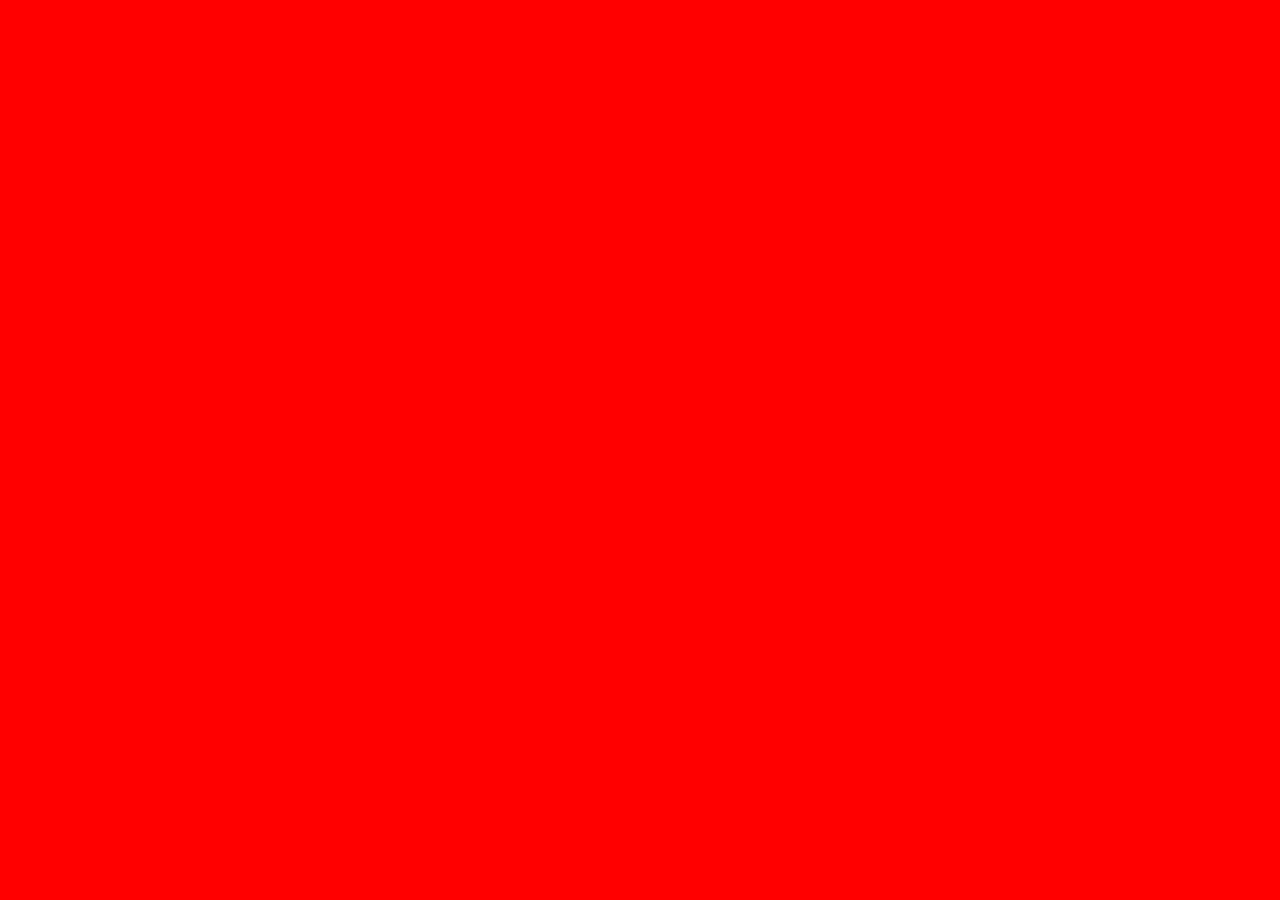
==== index.html @ b80c8676 "first commit" ====
<!DOCTYPE html>
<html lang="en">
<head>
    <meta charset="UTF-8">
    <meta name="viewport" content="width=device-width, initial-scale=1.0">
    <title>Document</title>
    <link rel="stylesheet" href="style.css">
</head>
<body>
    <main>
        <section class="section01"></section>
        <section class="section02"></section>
        <section class="section03"></section>
        <section class="section04"></section>
        <section class="section05"></section>
        <section class="section06"></section>
    </main>
    <script src="script.js"></script>
</body>
</html>
---- style.css ----
@charset "utf-8";

* {
    margin: 0;
    padding: 0;
    color: inherit;
    box-sizing: border-box;
}

main {
    display: flex;
    height: 100vh;
    overflow-x: scroll;
    scroll-snap-type: x mandatory;
    scrollbar-width: none;
}

main::-webkit-scrollbar {
    display: none;
}

section {
    flex: none;
    width: 100vw;
    height: 100vh;
    scroll-snap-align: start;
}

.section01 { background: red; }
.section02 { background: orange; }
.section03 { background: yellow; }
.section04 { background: green; }
.section05 { background: blue; }
.section06 { background: navy; }
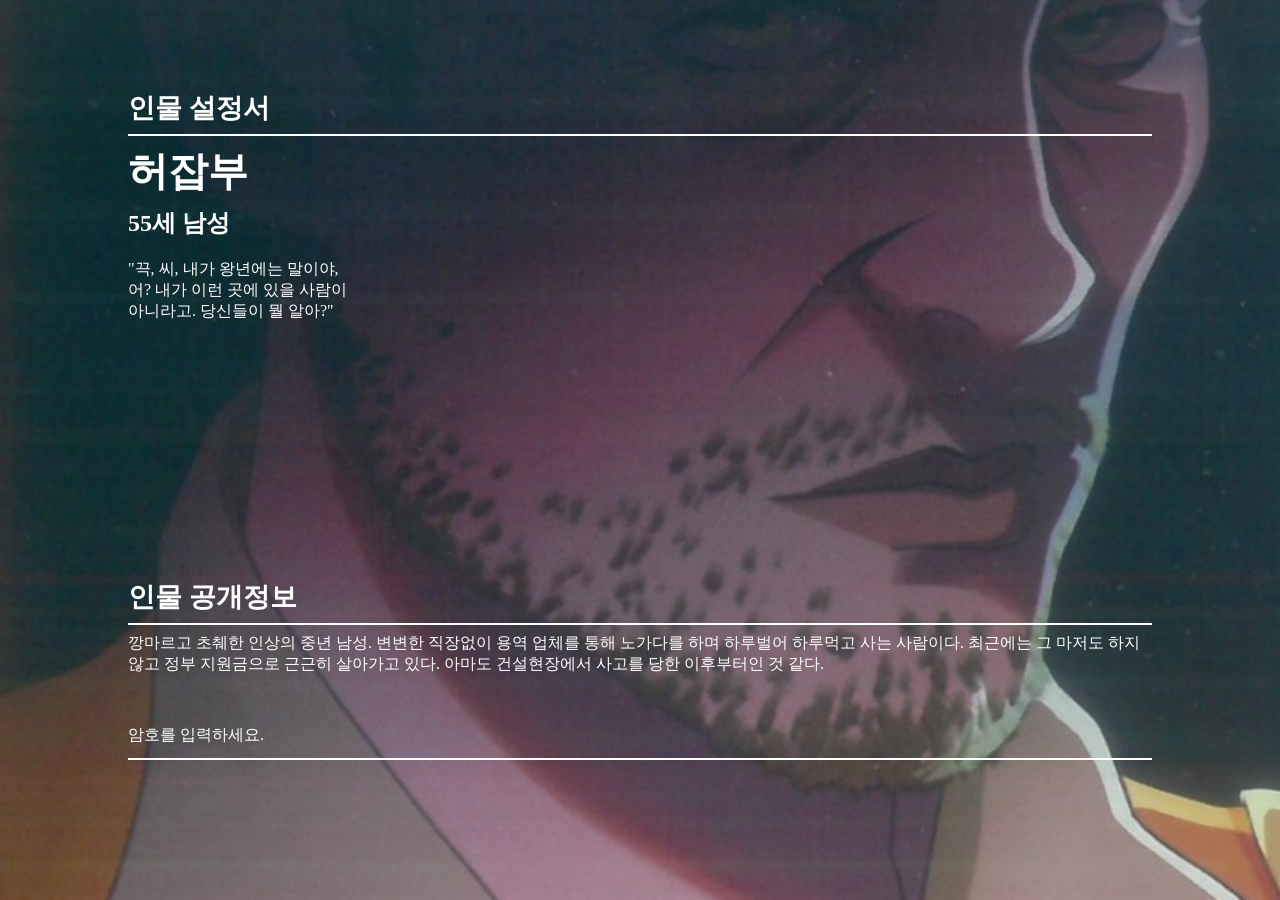
==== commit d1dced5a: "test" ====
--- a/index.html
+++ b/index.html
@@ -1,14 +1,43 @@
 <!DOCTYPE html>
 <html lang="en">
+
 <head>
     <meta charset="UTF-8">
     <meta name="viewport" content="width=device-width, initial-scale=1.0">
     <title>Document</title>
     <link rel="stylesheet" href="style.css">
 </head>
+
 <body>
     <main>
-        <section class="section01"></section>
+        <section class="section01" style="background-image: url('img/허잡부.jpg');">
+            <div class="content">
+                <div class="top">
+                    <h3 class="label">인물 설정서</h3>
+                    <h1 class="name">허잡부</h1>
+                    <h2 class="info">55세 남성</h2>
+                    <p class="quote">"끅, 씨, 내가 왕년에는 말이야,
+                        <br>어? 내가 이런 곳에 있을 사람이
+                        <br>아니라고. 당신들이 뭘 알아?"
+                    </p>
+                </div>
+                <div class="bottom">
+                    <h3 class="label">인물 공개정보</h3>
+                    <p class="info">깡마르고 초췌한 인상의 중년 남성.
+                        변변한 직장없이 용역 업체를 통해
+                        노가다를 하며 하루벌어 하루먹고
+                        사는 사람이다. 최근에는 그 마저도
+                        하지 않고 정부 지원금으로 근근히
+                        살아가고 있다. 아마도 건설현장에서
+                        사고를 당한 이후부터인 것 같다.</p>
+                </div>
+            </div>
+            <form class="input-container">
+                <input type="password" id="input" required="">
+                <label for="input" class="label">암호를 입력하세요.</label>
+                <div class="underline"></div>
+            </form>
+        </section>
         <section class="section02"></section>
         <section class="section03"></section>
         <section class="section04"></section>
@@ -17,4 +46,5 @@
     </main>
     <script src="script.js"></script>
 </body>
+
 </html>
--- a/style.css
+++ b/style.css
@@ -20,13 +20,103 @@
 }
 
 section {
+    position: relative;
     flex: none;
     width: 100vw;
     height: 100vh;
     scroll-snap-align: start;
+
+    background-size: cover;
+    background-repeat: no-repeat;
+    background-position: center;
+    padding: 10vh 10vw;
+    display: flex;
+    flex-direction: column;
 }
 
-.section01 { background: red; }
+.content {
+    color: #fff;
+    flex: 1;
+    display: flex;
+    flex-direction: column;
+    justify-content: space-between;
+}
+
+.content .label {
+    font-size: 1.7rem;
+    font-weight: 600;
+    padding-bottom: 8px;
+    margin-bottom: 8px;
+    border-bottom: 2px solid #fff;
+}
+
+.content > .top .name {
+    font-size: 2.5rem;
+    margin-bottom: 8px;
+}
+
+.content > .top .info {
+    font-size: 1.5rem;
+    font-weight: 600;
+    margin-bottom: 20px;
+}
+
+.content > .top .quote {
+    font-size: 1rem;
+}
+
+/* input */
+.input-container {
+  position: relative;
+  margin: 50px auto;
+  width: 100%;
+}
+
+.input-container input[type="password"] {
+  font-size: 20px;
+  letter-spacing: 2px;
+  width: 100%;
+  border: none;
+  border-bottom: 2px solid #fff;
+  padding: 5px 0;
+  background-color: transparent;
+  outline: none;
+}
+
+.input-container .label {
+  position: absolute;
+  top: 0;
+  left: 0;
+  color: #fff;
+  transition: all 0.3s ease;
+  pointer-events: none;
+}
+
+.input-container input[type="password"]:focus ~ .label,
+.input-container input[type="password"]:valid ~ .label {
+  top: -20px;
+  font-size: 16px;
+  color: #333;
+}
+
+.input-container .underline {
+  position: absolute;
+  bottom: 0;
+  left: 0;
+  height: 2px;
+  width: 100%;
+  background-color: #333;
+  transform: scaleX(0);
+  transition: all 0.3s ease;
+}
+
+.input-container input[type="password"]:focus ~ .underline,
+.input-container input[type="password"]:valid ~ .underline {
+  transform: scaleX(1);
+}
+
+
+
 .section02 { background: orange; }
 .section03 { background: yellow; }
 .section04 { background: green; }
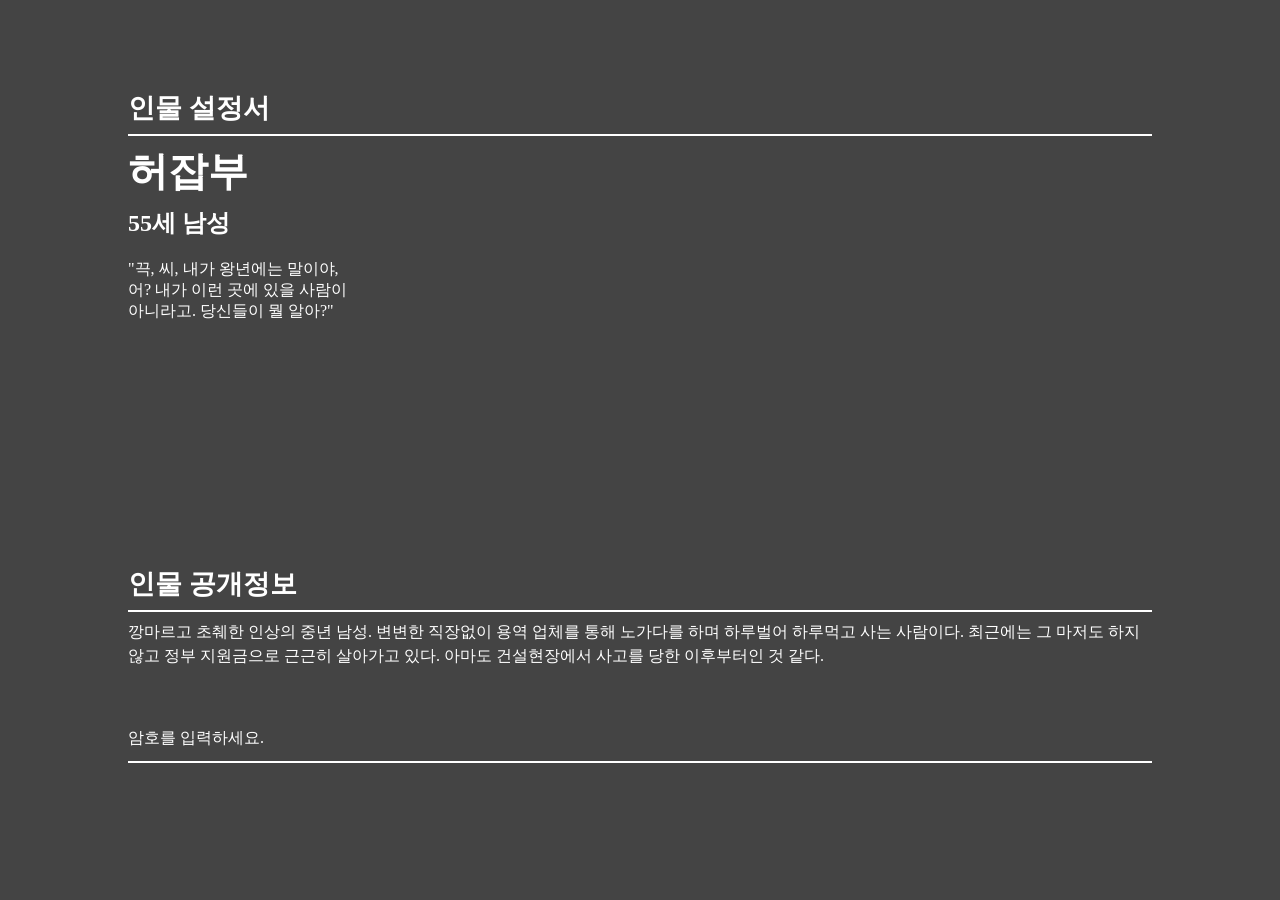
==== commit 70fc0c39: "Add files via upload" ====
--- a/index.html
+++ b/index.html
@@ -1,50 +1,402 @@
 <!DOCTYPE html>
-<html lang="en">
-
+<html lang="ko">
 <head>
-    <meta charset="UTF-8">
-    <meta name="viewport" content="width=device-width, initial-scale=1.0">
-    <title>Document</title>
-    <link rel="stylesheet" href="style.css">
+<meta charset="UTF-8">
+<meta name="viewport" content="width=device-width, initial-scale=1.0">
+<title>인물 설정서</title>
+<style>
+* { margin: 0; padding: 0; color: inherit; box-sizing: border-box; }
+html { font-size: 16px; }
+@media (max-width: 400px) { html { font-size: 12px; } }
+body { overflow: hidden; }
+
+main {
+  display: flex;
+  height: 100lvh;
+  overflow-x: scroll;
+  overflow-y: hidden;
+  scroll-snap-type: x mandatory;
+  scrollbar-width: none;
+}
+main::-webkit-scrollbar { display: none; }
+.hidden { display: none !important; }
+
+section {
+  position: relative;
+  flex: none;
+  width: 100vw;
+  height: 100lvh;
+  scroll-snap-align: start;
+  background-size: cover;
+  background-repeat: no-repeat;
+  background-position: center;
+  padding: 10lvh 10vw;
+  display: flex;
+  flex-direction: column;
+}
+
+.character-section { background-color: #444; }
+.character-section .content {
+  color: #fff;
+  flex: 1;
+  display: flex;
+  flex-direction: column;
+  justify-content: space-between;
+}
+.character-section .content .label {
+  font-size: 1.7rem;
+  font-weight: 600;
+  padding-bottom: 8px;
+  margin-bottom: 8px;
+  border-bottom: 2px solid #fff;
+}
+.character-section .content > .top .name {
+  font-size: 2.5rem;
+  margin-bottom: 8px;
+}
+.character-section .content > .top .info {
+  font-size: 1.5rem;
+  font-weight: 600;
+  margin-bottom: 20px;
+}
+.character-section .content > .top .quote {
+  font-size: 1rem;
+  white-space: pre-line;
+}
+.character-section .content > .bottom .public-info {
+  font-size: 1rem;
+  line-height: 1.5;
+}
+
+.input-container {
+  position: relative;
+  margin: 60px auto 20px;
+  width: 100%;
+}
+.input-container input[type="password"] {
+  font-size: 20px;
+  letter-spacing: 2px;
+  width: 100%;
+  border: none;
+  border-bottom: 2px solid #fff;
+  padding: 5px 0;
+  background-color: transparent;
+  outline: none;
+  color: #fff;
+}
+.input-container .label {
+  position: absolute;
+  top: 0;
+  left: 0;
+  color: #fff;
+  transition: all 0.3s ease;
+  pointer-events: none;
+  display: flex;
+  align-items: center;
+  font-size: 1rem;
+}
+.input-container input[type="password"]:focus ~ .label,
+.input-container input[type="password"]:valid ~ .label {
+  top: -20px;
+  font-size: 0.9rem;
+  color: #ddd;
+}
+.input-container .underline {
+  position: absolute;
+  bottom: 0;
+  left: 0;
+  height: 2px;
+  width: 100%;
+  background-color: #fff;
+  transform: scaleX(0);
+  transition: all 0.3s ease;
+}
+.input-container input[type="password"]:focus ~ .underline,
+.input-container input[type="password"]:valid ~ .underline {
+  transform: scaleX(1);
+}
+.error-msg {
+  margin-top: 10px;
+  font-size: 0.9rem;
+  color: #ff6b6b;
+  min-height: 1.2em;
+}
+
+.script-section {
+  background: #000;
+  padding: 0;
+  align-items: center;
+  justify-content: center;
+}
+.script-img {
+  width: 100%;
+  height: 100%;
+  object-fit: contain;
+  display: block;
+}
+.script-last {
+  padding: 10lvh 10vw;
+  flex-direction: column;
+  justify-content: space-between;
+}
+.script-last .script-img {
+  flex: 1;
+  width: 100%;
+  height: auto;
+  min-height: 0;
+}
+
+.back-btn {
+  position: fixed;
+  top: 20px;
+  left: 20px;
+  z-index: 100;
+  width: 44px;
+  height: 44px;
+  border-radius: 50%;
+  border: none;
+  background: rgba(0, 0, 0, 0.5);
+  color: #fff;
+  font-size: 24px;
+  cursor: pointer;
+  display: flex;
+  align-items: center;
+  justify-content: center;
+  backdrop-filter: blur(8px);
+  -webkit-backdrop-filter: blur(8px);
+}
+.back-btn:active { background: rgba(0, 0, 0, 0.7); }
+</style>
 </head>
-
 <body>
-    <main>
-        <section class="section01" style="background-image: url('img/허잡부.jpg');">
-            <div class="content">
-                <div class="top">
-                    <h3 class="label">인물 설정서</h3>
-                    <h1 class="name">허잡부</h1>
-                    <h2 class="info">55세 남성</h2>
-                    <p class="quote">"끅, 씨, 내가 왕년에는 말이야,
-                        <br>어? 내가 이런 곳에 있을 사람이
-                        <br>아니라고. 당신들이 뭘 알아?"
-                    </p>
-                </div>
-                <div class="bottom">
-                    <h3 class="label">인물 공개정보</h3>
-                    <p class="info">깡마르고 초췌한 인상의 중년 남성.
-                        변변한 직장없이 용역 업체를 통해
-                        노가다를 하며 하루벌어 하루먹고
-                        사는 사람이다. 최근에는 그 마저도
-                        하지 않고 정부 지원금으로 근근히
-                        살아가고 있다. 아마도 건설현장에서
-                        사고를 당한 이후부터인 것 같다.</p>
-                </div>
-            </div>
-            <form class="input-container">
-                <input type="password" id="input" required="">
-                <label for="input" class="label">암호를 입력하세요.</label>
-                <div class="underline"></div>
-            </form>
-        </section>
-        <section class="section02"></section>
-        <section class="section03"></section>
-        <section class="section04"></section>
-        <section class="section05"></section>
-        <section class="section06"></section>
-    </main>
-    <script src="script.js"></script>
+
+<main id="character-main"></main>
+<main id="script-main" class="hidden"></main>
+<main id="secret-main" class="hidden"></main>
+
+<button id="back-btn" class="back-btn hidden" aria-label="뒤로가기">←</button>
+
+<template id="character-template">
+  <section class="character-section">
+    <div class="content">
+      <div class="top">
+        <h3 class="label"></h3>
+        <h1 class="name"></h1>
+        <h2 class="info"></h2>
+        <p class="quote"></p>
+      </div>
+      <div class="bottom">
+        <h3 class="label">인물 공개정보</h3>
+        <p class="public-info"></p>
+      </div>
+    </div>
+    <form class="input-container" autocomplete="off">
+      <input type="password" class="script-input" required>
+      <label class="label">암호를 입력하세요.</label>
+      <div class="underline"></div>
+      <p class="error-msg"></p>
+    </form>
+  </section>
+</template>
+
+<template id="script-page-template">
+  <section class="script-section">
+    <img class="script-img" alt="대본">
+  </section>
+</template>
+
+<template id="script-last-template">
+  <section class="script-section script-last">
+    <img class="script-img" alt="대본">
+    <form class="input-container secret-form" autocomplete="off">
+      <input type="password" class="secret-input" required>
+      <label class="label">비밀 암호를 입력하세요.</label>
+      <div class="underline"></div>
+      <p class="error-msg"></p>
+    </form>
+  </section>
+</template>
+
+<script>
+// ============================================================
+// ★ 인물 정보 - 여기만 수정하면 됩니다 ★
+// ============================================================
+//
+// 인물 추가: 아래 배열에 { ... } 객체를 더 넣으세요.
+// 줄바꿈은 \n 으로 표시.  문자열은 큰따옴표 " 로 감싸세요.
+// ============================================================
+
+const CHARACTERS = [
+
+  {
+    id: "huzapbu",
+    image: "img/characters/huzapbu.jpg",
+    label: "인물 설정서",
+    name: "허잡부",
+    info: "55세 남성",
+    quote: "끅, 씨, 내가 왕년에는 말이야,\n어? 내가 이런 곳에 있을 사람이\n아니라고. 당신들이 뭘 알아?",
+    publicInfo: "깡마르고 초췌한 인상의 중년 남성. 변변한 직장없이 용역 업체를 통해 노가다를 하며 하루벌어 하루먹고 사는 사람이다. 최근에는 그 마저도 하지 않고 정부 지원금으로 근근히 살아가고 있다. 아마도 건설현장에서 사고를 당한 이후부터인 것 같다.",
+    scriptPassword: "1234",
+    scriptPages: [
+      "img/scripts/huzapbu_1.jpg",
+      "img/scripts/huzapbu_2.jpg",
+      "img/scripts/huzapbu_3.jpg"
+    ],
+    secretPassword: "secret",
+    secretPages: [
+      "img/secrets/huzapbu_secret1.jpg"
+    ]
+  },
+
+  // 새 인물 추가 시 위 형식 그대로 복사해서 아래에 붙여넣으세요
+
+];
+
+// ============================================================
+// 아래는 화면 동작 코드 (수정할 필요 없음)
+// ============================================================
+
+const characterMain = document.getElementById('character-main');
+const scriptMain = document.getElementById('script-main');
+const secretMain = document.getElementById('secret-main');
+const backBtn = document.getElementById('back-btn');
+
+const charTemplate = document.getElementById('character-template');
+const scriptPageTemplate = document.getElementById('script-page-template');
+const scriptLastTemplate = document.getElementById('script-last-template');
+
+let currentView = 'character';
+let currentCharacter = null;
+
+function renderCharacters(characters) {
+  characterMain.innerHTML = '';
+
+  if (!characters || characters.length === 0) {
+    characterMain.innerHTML = '<section style="background:#222;color:#fff;align-items:center;justify-content:center;padding:20px;text-align:center;"><div>등록된 인물이 없습니다.</div></section>';
+    return;
+  }
+
+  characters.forEach(function(char) {
+    const node = charTemplate.content.cloneNode(true);
+    const section = node.querySelector('section');
+
+    section.style.backgroundImage = "url('" + char.image + "')";
+    section.dataset.characterId = char.id;
+
+    section.querySelector('.top .label').textContent = char.label || '인물 설정서';
+    section.querySelector('.name').textContent = char.name || '';
+    section.querySelector('.top .info').textContent = char.info || '';
+    section.querySelector('.quote').textContent = char.quote ? '"' + char.quote + '"' : '';
+    section.querySelector('.public-info').textContent = char.publicInfo || '';
+
+    const form = section.querySelector('.input-container');
+    const input = section.querySelector('.script-input');
+    const errorMsg = section.querySelector('.error-msg');
+
+    form.addEventListener('submit', function(e) {
+      e.preventDefault();
+      if (input.value === char.scriptPassword) {
+        errorMsg.textContent = '';
+        input.value = '';
+        openScript(char);
+      } else {
+        errorMsg.textContent = '암호가 틀렸습니다.';
+        input.value = '';
+        input.focus();
+      }
+    });
+
+    characterMain.appendChild(node);
+  });
+}
+
+function openScript(character) {
+  currentCharacter = character;
+  currentView = 'script';
+  scriptMain.innerHTML = '';
+
+  const pages = character.scriptPages || [];
+  const lastIndex = pages.length - 1;
+
+  pages.forEach(function(src, idx) {
+    const isLast = idx === lastIndex;
+    const tpl = isLast ? scriptLastTemplate : scriptPageTemplate;
+    const node = tpl.content.cloneNode(true);
+
+    node.querySelector('.script-img').src = src;
+    node.querySelector('.script-img').alt = character.name + ' 대본 ' + (idx + 1);
+
+    if (isLast) {
+      const form = node.querySelector('.secret-form');
+      const input = node.querySelector('.secret-input');
+      const errorMsg = node.querySelector('.error-msg');
+
+      form.addEventListener('submit', function(e) {
+        e.preventDefault();
+        if (input.value === character.secretPassword) {
+          errorMsg.textContent = '';
+          input.value = '';
+          openSecret(character);
+        } else {
+          errorMsg.textContent = '암호가 틀렸습니다.';
+          input.value = '';
+          input.focus();
+        }
+      });
+    }
+
+    scriptMain.appendChild(node);
+  });
+
+  characterMain.classList.add('hidden');
+  scriptMain.classList.remove('hidden');
+  secretMain.classList.add('hidden');
+  backBtn.classList.remove('hidden');
+  scriptMain.scrollLeft = 0;
+}
+
+function openSecret(character) {
+  currentView = 'secret';
+  secretMain.innerHTML = '';
+
+  const pages = character.secretPages || [];
+  pages.forEach(function(src, idx) {
+    const node = scriptPageTemplate.content.cloneNode(true);
+    node.querySelector('.script-img').src = src;
+    node.querySelector('.script-img').alt = character.name + ' 비밀 대본 ' + (idx + 1);
+    secretMain.appendChild(node);
+  });
+
+  characterMain.classList.add('hidden');
+  scriptMain.classList.add('hidden');
+  secretMain.classList.remove('hidden');
+  backBtn.classList.remove('hidden');
+  secretMain.scrollLeft = 0;
+}
+
+backBtn.addEventListener('click', function() {
+  if (currentView === 'secret') {
+    secretMain.classList.add('hidden');
+    scriptMain.classList.remove('hidden');
+    currentView = 'script';
+  } else if (currentView === 'script') {
+    scriptMain.classList.add('hidden');
+    characterMain.classList.remove('hidden');
+    backBtn.classList.add('hidden');
+    currentView = 'character';
+    currentCharacter = null;
+  }
+});
+
+try {
+  renderCharacters(CHARACTERS);
+} catch (err) {
+  document.body.innerHTML = '<div style="padding:20px;color:#fff;background:#900;font-family:monospace;white-space:pre-wrap;font-size:14px;">에러 발생:\n' + err.message + '\n\n' + (err.stack || '') + '</div>';
+}
+
+window.addEventListener('error', function(e) {
+  document.body.innerHTML = '<div style="padding:20px;color:#fff;background:#900;font-family:monospace;white-space:pre-wrap;font-size:14px;">스크립트 에러:\n' + e.message + '\n위치: ' + e.filename + ':' + e.lineno + '</div>';
+});
+</script>
 </body>
-
-</html>+</html>
